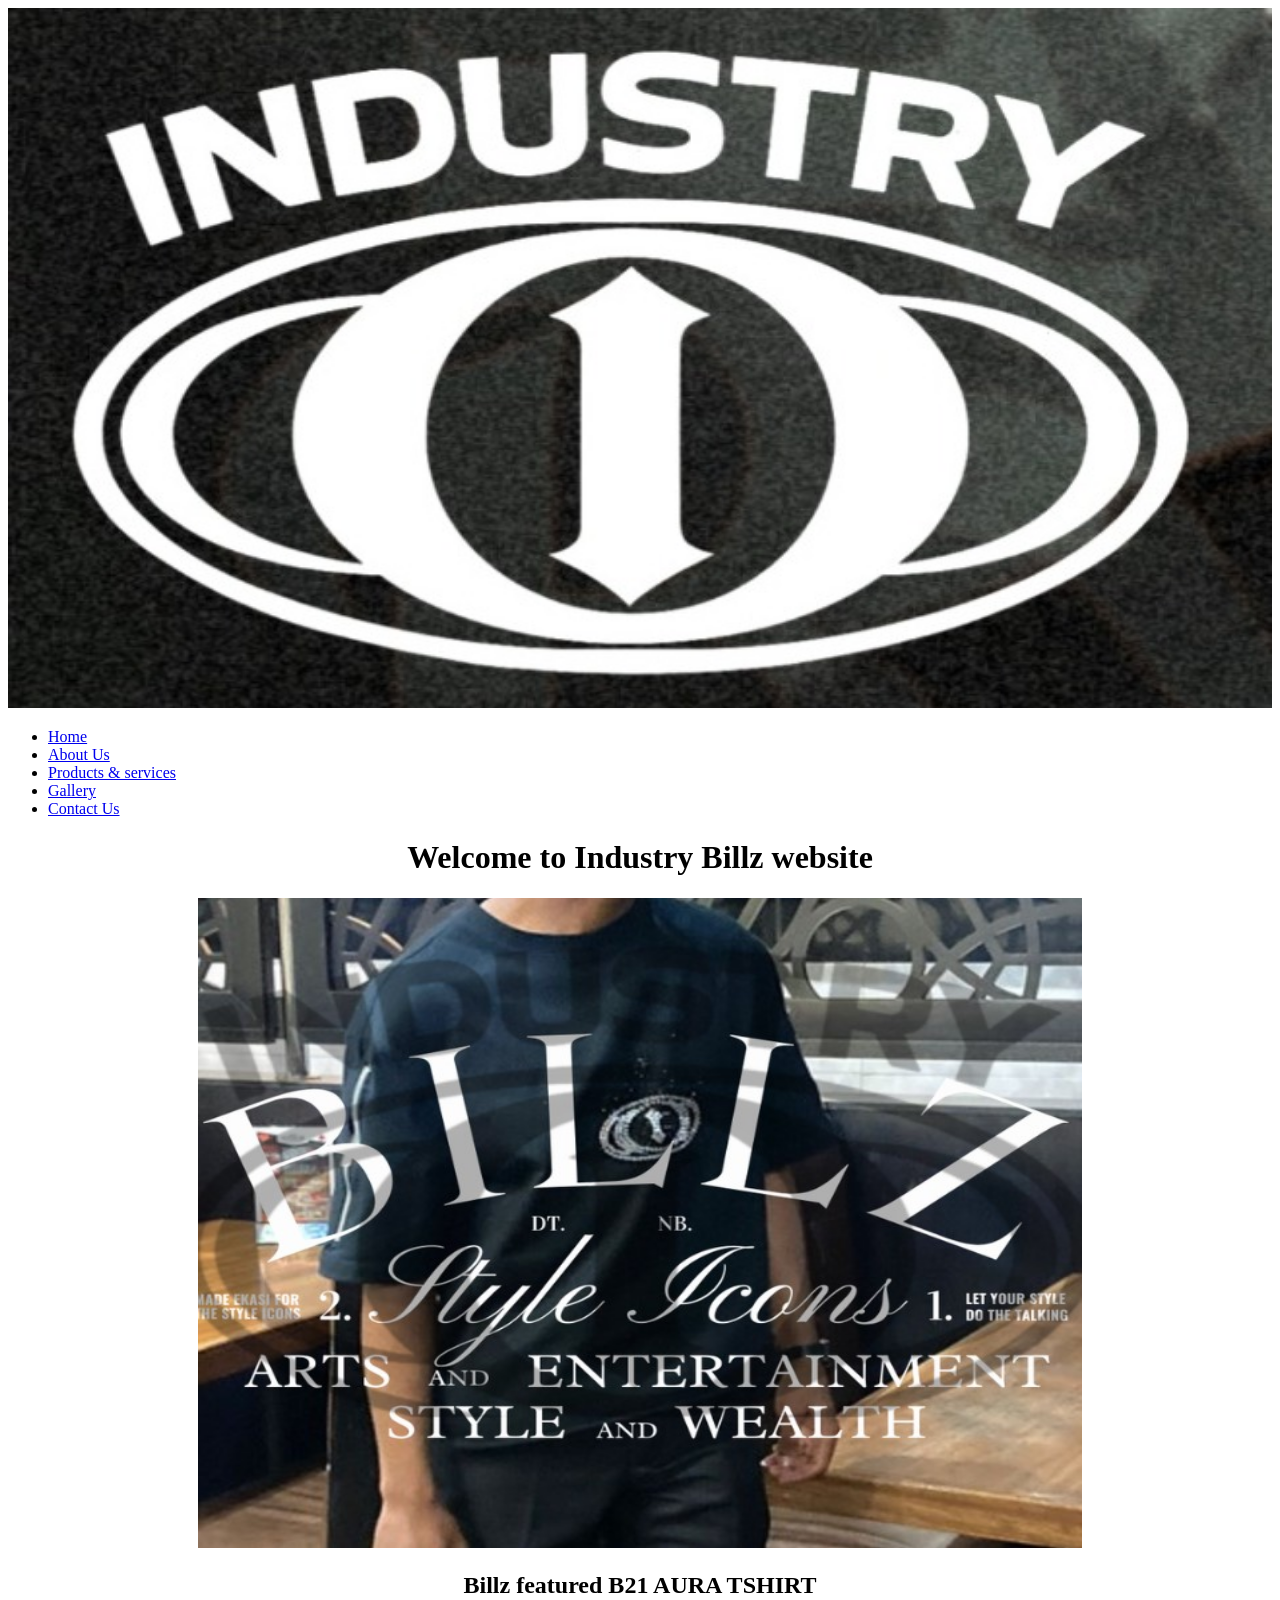
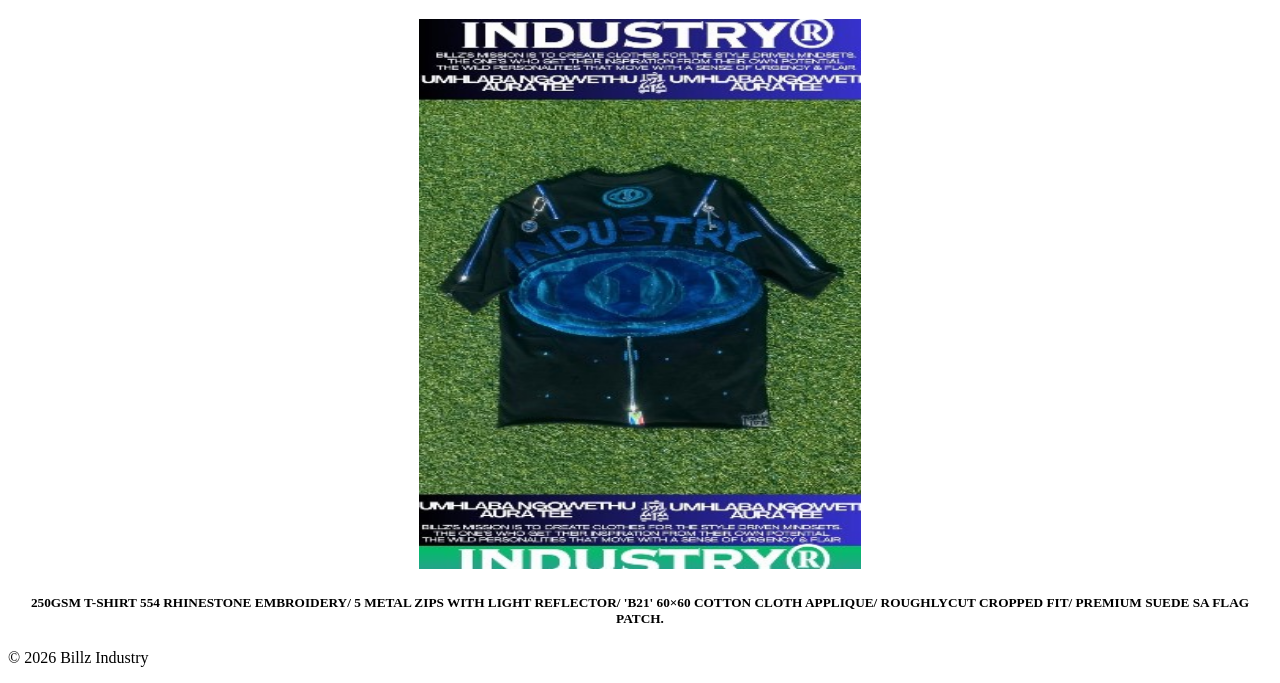
==== index.html @ dc6e0e3c "added pages" ====
<!DOCTYPE html>
<html lang="en">
<head>
    <meta charset="UTF-8">
    <meta name="viewport" content="width=device-width, initial-scale=1.0">
    <title>Home | Billz Industry</title>
</head>
<body>
    <header>
        <a href="index.html">
          <img src="_images/Billz Industry logo.jpg" alt="Billz Industry logo" width="100%" height="700px">
        </a>
        <nav>
    <ul>
        <li><a href="index.html">Home</a></li>
        <li><a href="about.html">About Us</a></li>
        <li><a href="products_services.html">Products & services</a></li>
        <li><a href="gallery.html">Gallery</a></li>
       <li><a href="contact.html">Contact Us</a></li> 
    </ul>
</nav>
    </header>
    <main>
        <center><h1>Welcome to Industry Billz website</h1></center>
    <center><img src="_images/mainpage.jpg" alt="main image"width="70%" height=650px </center>
    
    <h2>Billz featured B21 AURA TSHIRT</h2>
    <img src="_images/featured .jpg" alt="featured B21 AURA TSHIRT" width="35%" height=550px
   <br> <h5><right>250GSM T-SHIRT 
554 RHINESTONE EMBROIDERY/ 
5 METAL ZIPS WITH LIGHT REFLECTOR/ 
'B21' 60×60 COTTON CLOTH APPLIQUE/
ROUGHLYCUT CROPPED FIT/
PREMIUM SUEDE
SA FLAG PATCH.</right></h5>
</main>

    <footer>
       <p>&copy; 2026 Billz Industry</p>

    </footer>

</body>
</html>
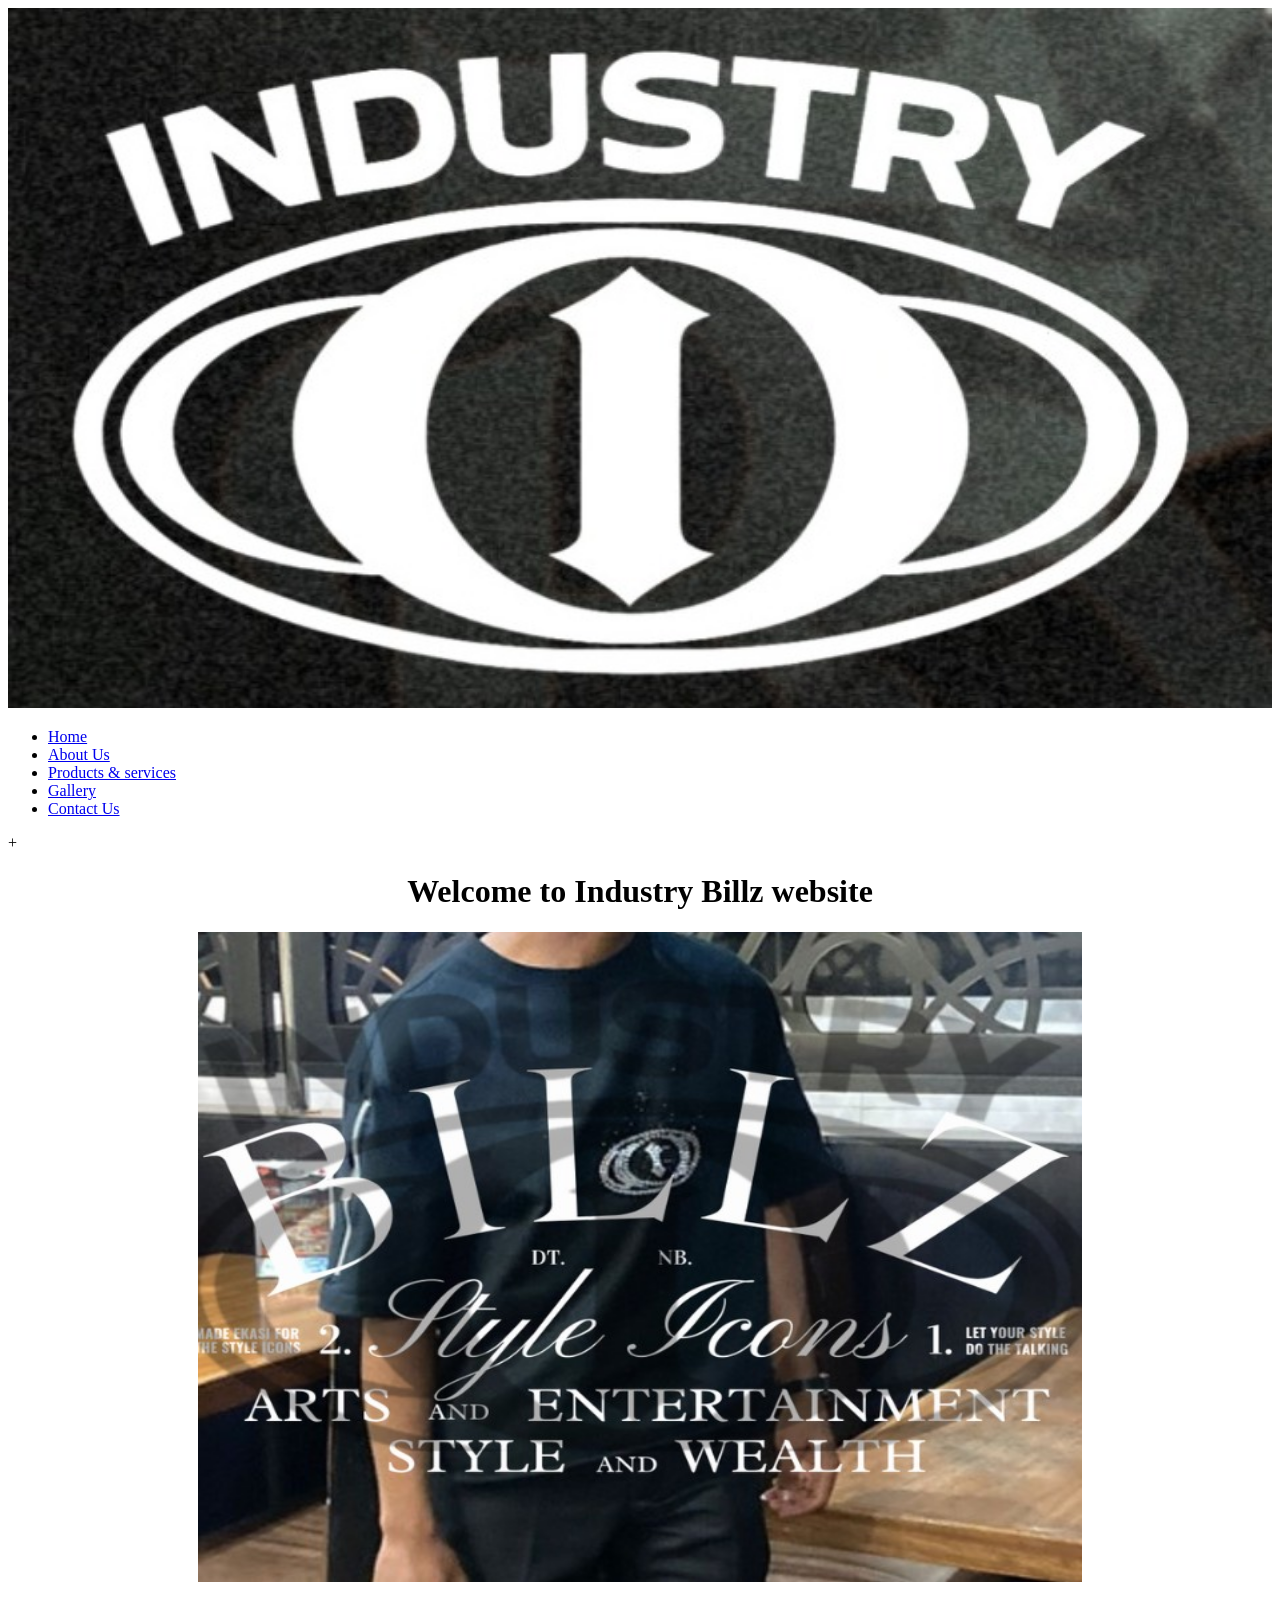
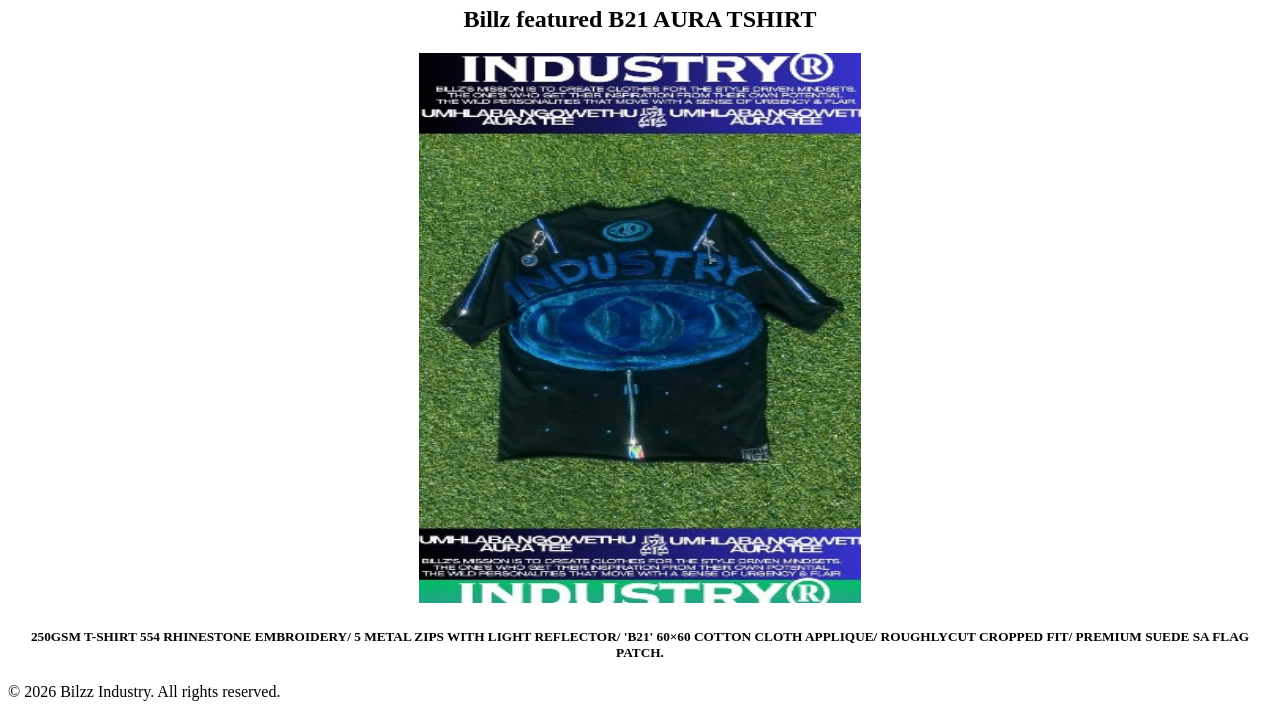
==== commit 6c506d6a: "edited footer" ====
--- a/index.html
+++ b/index.html
@@ -3,7 +3,8 @@
 <head>
     <meta charset="UTF-8">
     <meta name="viewport" content="width=device-width, initial-scale=1.0">
-    <title>Home | Billz Industry</title>
+    <title>Home | Billz Industry</title
+    <link rel="stylesheet" href="../css/style.css">
 </head>
 <body>
     <header>
@@ -12,13 +13,14 @@
         </a>
         <nav>
     <ul>
-        <li><a href="index.html">Home</a></li>
-        <li><a href="about.html">About Us</a></li>
-        <li><a href="products_services.html">Products & services</a></li>
-        <li><a href="gallery.html">Gallery</a></li>
-       <li><a href="contact.html">Contact Us</a></li> 
+        <li><a href="./index.html">Home</a></li>
+        <li><a href="./pages/about.html">About Us</a></li>
+        <li><a href="./pages/products_services.html">Products & services</a></li>
+        <li><a href="./pages/gallery.html">Gallery</a></li>
+       <li><a href="./pages/contact.html">Contact Us</a></li> 
     </ul>
-</nav>
+</nav>+
+
     </header>
     <main>
         <center><h1>Welcome to Industry Billz website</h1></center>
@@ -36,7 +38,7 @@
 </main>
 
     <footer>
-       <p>&copy; 2026 Billz Industry</p>
+     <p> &copy; 2026 Bilzz Industry. All rights reserved.</p>
 
     </footer>
 
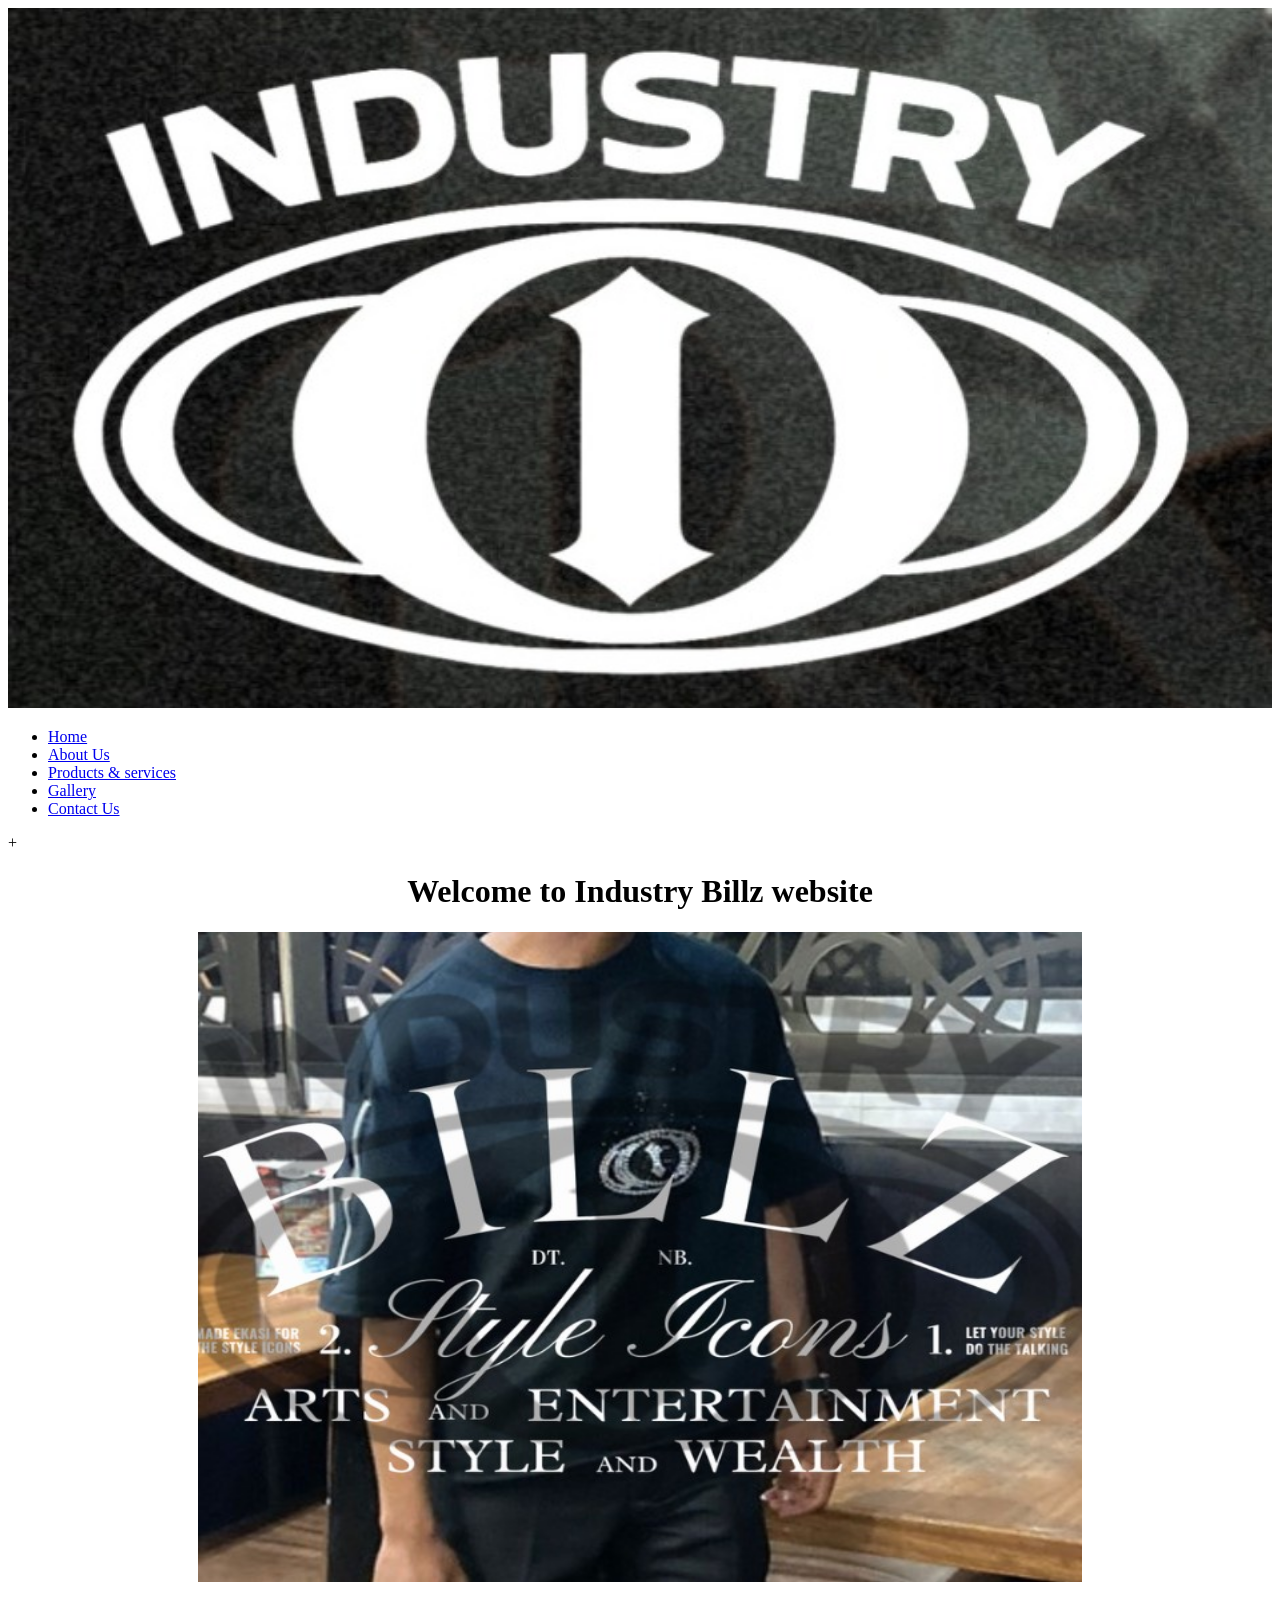
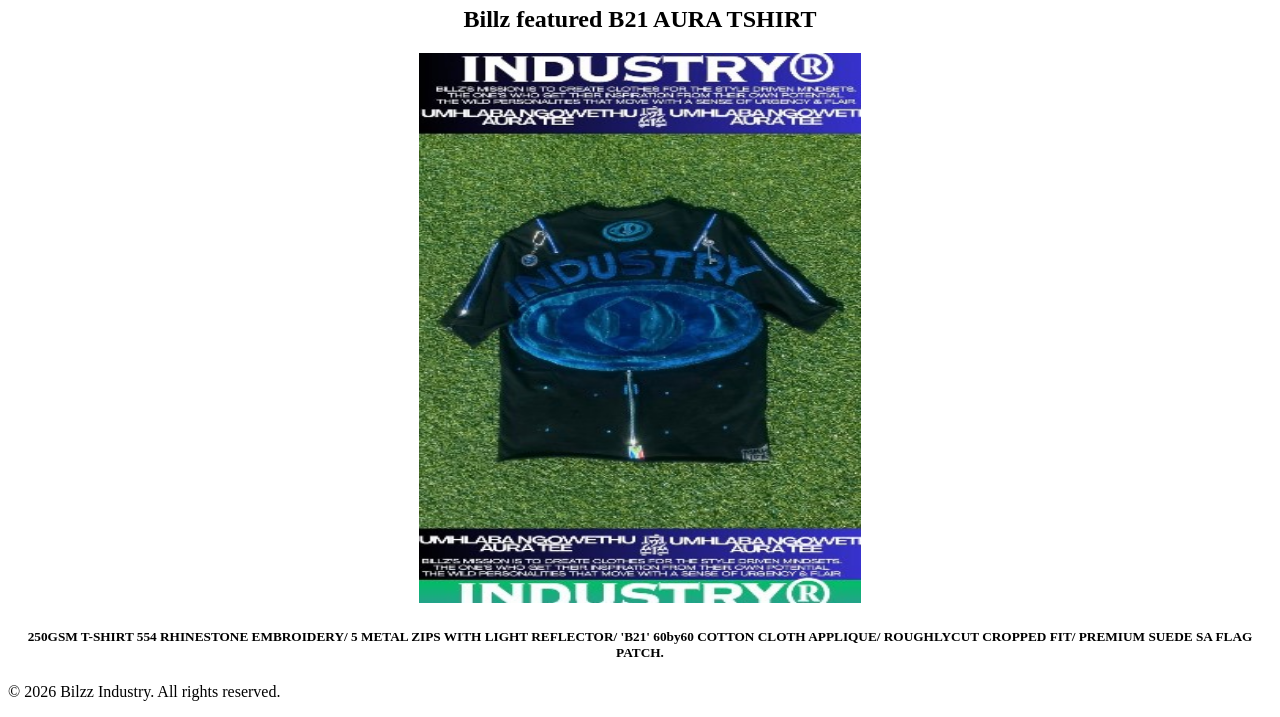
==== commit 2605b0fa: "edited contact page" ====
--- a/index.html
+++ b/index.html
@@ -3,8 +3,9 @@
 <head>
     <meta charset="UTF-8">
     <meta name="viewport" content="width=device-width, initial-scale=1.0">
-    <title>Home | Billz Industry</title
-    <link rel="stylesheet" href="../css/style.css">
+    <title>Home | Billz Industry</title>
+     <link rel="stylesheet" href="./css/style.css">
+     <body style="background-color: white;"></body>
 </head>
 <body>
     <header>
@@ -23,6 +24,7 @@
 
     </header>
     <main>
+         <h1 style="color: white;"></h1>
         <center><h1>Welcome to Industry Billz website</h1></center>
     <center><img src="_images/mainpage.jpg" alt="main image"width="70%" height=650px </center>
     
@@ -31,7 +33,7 @@
    <br> <h5><right>250GSM T-SHIRT 
 554 RHINESTONE EMBROIDERY/ 
 5 METAL ZIPS WITH LIGHT REFLECTOR/ 
-'B21' 60×60 COTTON CLOTH APPLIQUE/
+'B21' 60by60 COTTON CLOTH APPLIQUE/
 ROUGHLYCUT CROPPED FIT/
 PREMIUM SUEDE
 SA FLAG PATCH.</right></h5>
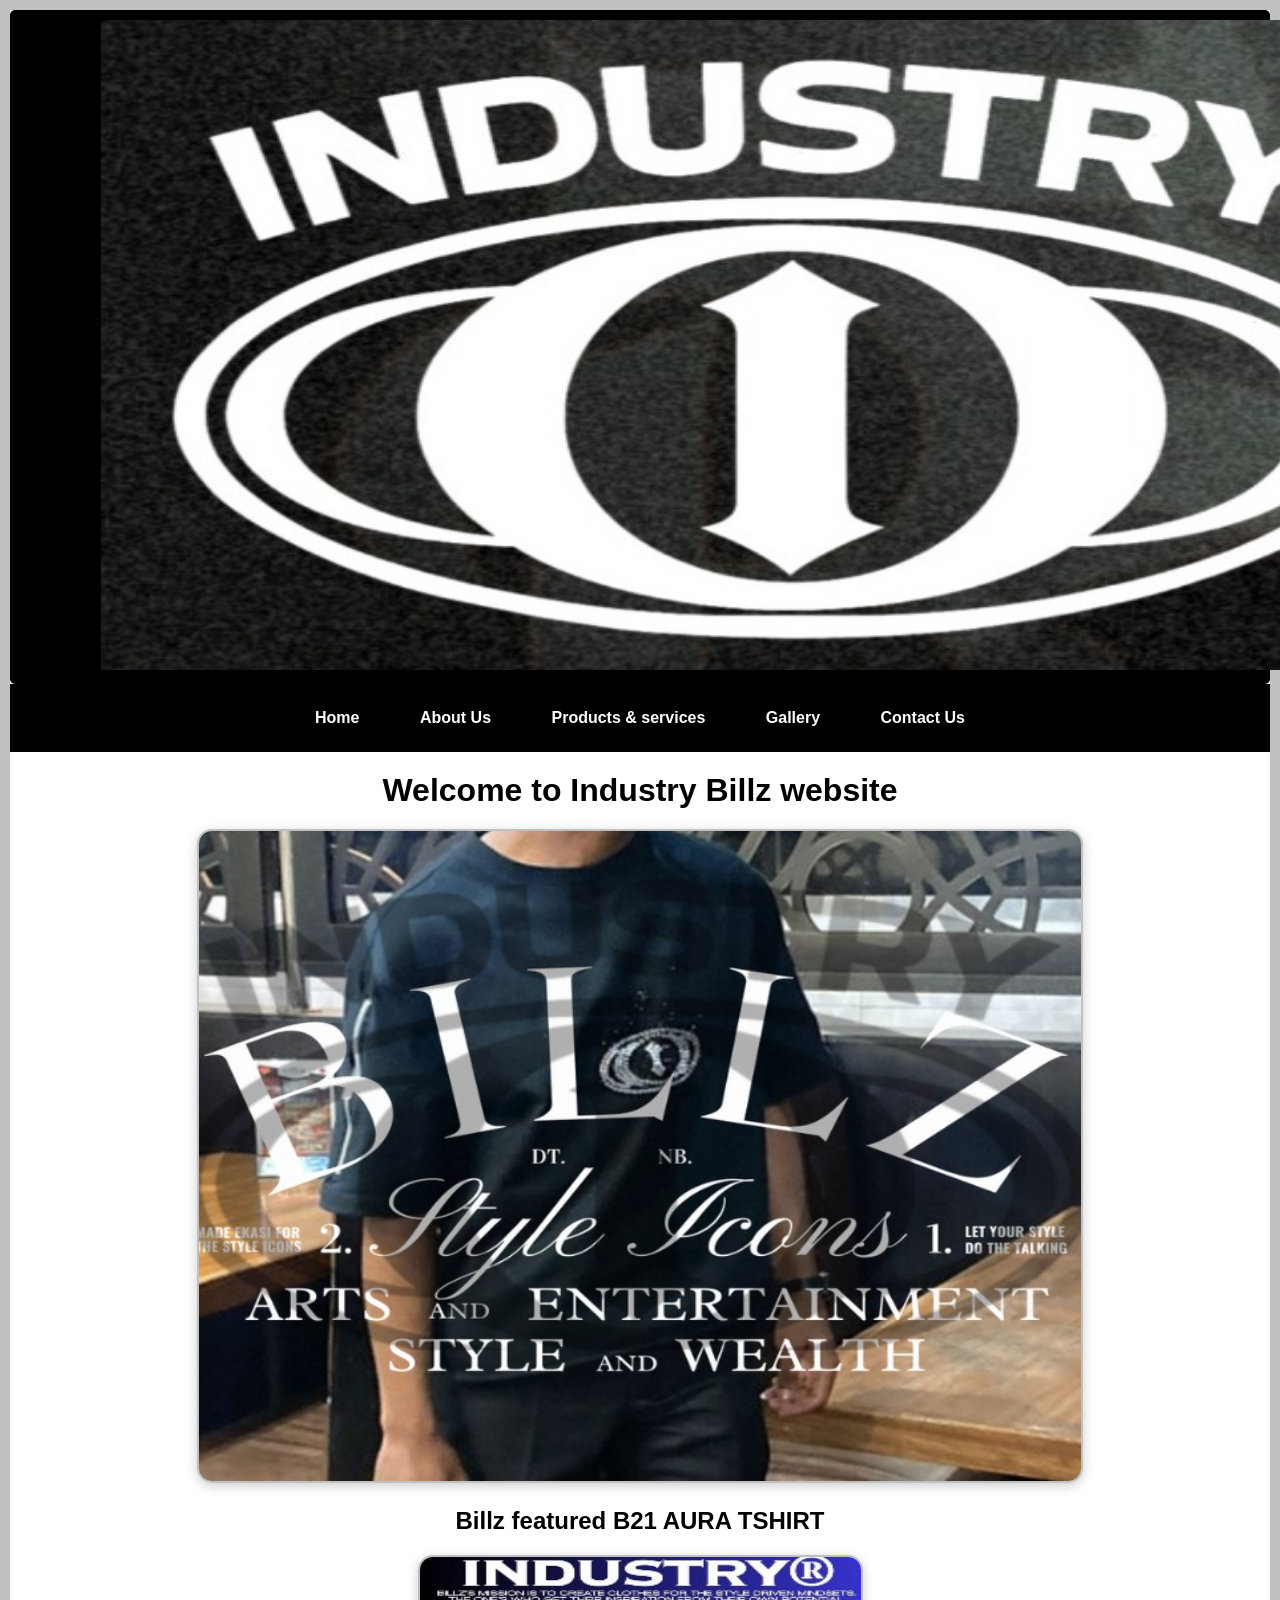
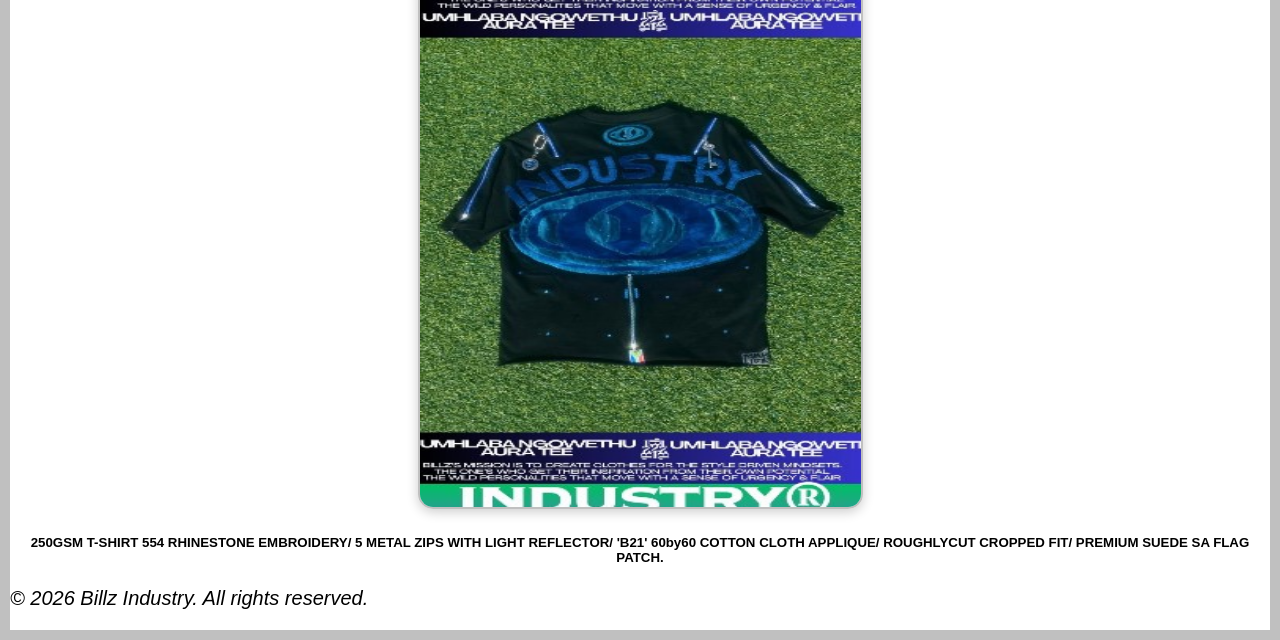
==== commit 7a72001d: "industry billz web" ====
--- a/index.html
+++ b/index.html
@@ -3,33 +3,31 @@
 <head>
     <meta charset="UTF-8">
     <meta name="viewport" content="width=device-width, initial-scale=1.0">
-    <title>Home | Billz Industry</title>
-     <link rel="stylesheet" href="./css/style.css">
-     <body style="background-color: white;"></body>
+    <title>Home|Billz Industry</title>
+     <link rel="stylesheet" href="/css/style.css">
 </head>
 <body>
     <header>
-        <a href="index.html">
-          <img src="_images/Billz Industry logo.jpg" alt="Billz Industry logo" width="100%" height="700px">
+        <a href="./index.html">
+       <center> <img src="../_images/Billz Industry logo.jpg" alt="Billz Industry logo" width="130%" height="650px"> </center>
         </a>
         <nav>
     <ul>
-        <li><a href="./index.html">Home</a></li>
-        <li><a href="./pages/about.html">About Us</a></li>
-        <li><a href="./pages/products_services.html">Products & services</a></li>
-        <li><a href="./pages/gallery.html">Gallery</a></li>
-       <li><a href="./pages/contact.html">Contact Us</a></li> 
+        <li><a href="../index.html">Home</a></li>
+        <li><a href="/pages/about.html">About Us</a></li>
+        <li><a href="/pages/products_services.html">Products & services</a></li>
+        <li><a href="/pages/gallery.html">Gallery</a></li>
+       <li><a href="/pages/contact.html">Contact Us</a></li> 
     </ul>
-</nav>+
-
+</nav>
     </header>
-    <main>
+   <main class="home-page">
          <h1 style="color: white;"></h1>
         <center><h1>Welcome to Industry Billz website</h1></center>
-    <center><img src="_images/mainpage.jpg" alt="main image"width="70%" height=650px </center>
-    
+    <center><img src="../_images/mainpage.jpg" alt="main image"width="70%" height=650px </center>
+
     <h2>Billz featured B21 AURA TSHIRT</h2>
-    <img src="_images/featured .jpg" alt="featured B21 AURA TSHIRT" width="35%" height=550px
+    <img src="../_images/featured .jpg" alt="featured B21 AURA TSHIRT" width="35%" height=550px
    <br> <h5><right>250GSM T-SHIRT 
 554 RHINESTONE EMBROIDERY/ 
 5 METAL ZIPS WITH LIGHT REFLECTOR/ 
@@ -40,7 +38,7 @@
 </main>
 
     <footer>
-     <p> &copy; 2026 Bilzz Industry. All rights reserved.</p>
+     <p> &copy; 2026 Billz Industry. All rights reserved.</p>
 
     </footer>
 
--- a/css/style.css
+++ b/css/style.css
@@ -0,0 +1,232 @@
+body { 
+  border: 10px solid silver; 
+}
+/*Default styles*/ 
+body{
+margin: 0;
+padding: 0;
+font-family:'Gill Sans', 'Gill Sans MT', Calibri, 'Trebuchet MS', sans-serif ;
+background-color: white
+}
+/*Navigation links*/
+a{
+text-decoration: none;
+color: white                                                                                                                                                                                                                                                                                                                                                                                                                                                        ;
+background-color: black;
+padding: 10px 1px;
+margin: Spx;
+display: inline-block;
+border-radius: 5px;
+list-style: none;
+list-style-type: no;
+display: flex;
+justify-content: center;
+gap: 50px;
+}
+a:hover{
+    background-color:none;
+}
+/*Main heding h1*/ 
+h1{
+  color: black;
+  text-align: center;
+text-decoration: underaline overline;
+margin: 20px 
+}
+/*Paragraph*/ 
+P{
+
+font-size: 20px;
+font-style: italic;
+}
+
+/* Shared container styling */
+.map-container,
+.form-container {
+  width: 80%;
+  margin: 30px auto;
+  border-radius: 25px;
+  border: 3px silver;
+  overflow: hidden;
+  box-shadow: 0 0 10px rgba(0,0,0,0.2);
+}
+
+/* Map iframe */
+.map-container iframe {
+  width: 100%;
+  height: 400px;
+  border: none;
+}
+
+/* Google Form iframe */
+.form-container iframe {
+  width: 100%;
+  height: 600px;
+  border: none;
+}
+
+/* Optional: headings above embeds */
+.embed-title {
+  text-align: center;
+  margin-top: 20px;
+  color: #333;
+}
+.gallery-grid {
+  display: flex !important;
+  flex-direction: row;
+  gap: 40px;
+  justify-content: center;
+  align-items: flex-start;
+  max-width: 1200px;
+  margin: 40px auto;
+  padding: 0 20px;
+}
+/*Gallery.html*/
+.gallery-item {
+  width: 45%;
+  min-width: 300px;
+  text-align: center
+}
+
+.gallery-item img {
+  width: 100%;
+  height: auto;
+  display: block;
+  box-shadow: 0 2px 8px rgba(0, 0, 0, 0.15);
+  margin: 0 auto 20px auto;
+  border: 1px solid #ddd;
+}
+
+.gallery-item h2 {
+  font-size: 18px;
+  font-weight: 600;
+  margin-bottom: 15px;
+  text-transform: uppercase;
+  letter-spacing: 1px;
+}
+
+.gallery-item h5 {
+  font-size: 18px;
+  font-weight: 600;
+  line-height: 1.6;
+  margin-top: 15px;
+}
+.product-item img {
+  border: 2px solid silver;
+  border-radius: 15px; 
+  width: 30%;  
+  height: auto;
+  display: block;
+  margin: 15px auto;  
+  box-shadow: 0 3px 12px rgba(0,0,0,0.2);
+}
+
+.product-item {
+  text-align: center; 
+  margin-bottom: 40px; 
+}
+
+.gallery-item {
+  text-align: center;
+  margin-bottom: 40px;
+}
+
+.gallery-item img {
+  border: 2px solid silver;
+  border-radius: 15px;
+  box-shadow: 0 3px 12px rgba(0,0,0,0.2);
+  width: 75%;
+  height: 550px;
+  display: block;
+  margin: 15px auto;
+}
+
+.gallery-item h2, 
+.gallery-item h5 {
+  text-align: center;
+}
+.home-page img {
+  border-radius: 15px;
+  box-shadow: 0 3px 12px rgba(0,0,0,0.2);
+}
+.home-page img {
+  border: 2px solid silver;
+  border-radius: 15px;           
+  box-shadow: 0 3px 12px rgba(0,0,0,0.2);
+}
+main iframe {
+  border: 2px solid silver;
+  border-radius: 15px;
+  box-shadow: 0 3px 12px rgba(0,0,0,0.2);
+  overflow: hidden;
+  margin: 20px auto;
+  display: block;
+}
+
+/* Round your custom form inputs too */
+main input[type="text"],
+main input[type="email"],
+main textarea {
+  border: 2px solid silver;
+  border-radius: 8px;
+  padding: 10px;
+  width: 300px;
+}
+
+main input[type="submit"] {
+  border-radius: 8px;
+  background: black;
+  color: white;
+  padding: 10px 25px;
+  border: none;
+  cursor: pointer;
+}
+ul {
+  list-style: none;
+}
+nav li {
+  display: inline-block;
+  margin-right: 25px;
+}
+nav ul {
+  list-style: none;
+  padding: 0;
+  margin: 0;
+  text-align: center;
+}
+
+nav li {
+  display: inline-block;
+  margin: 0 15px;
+}
+nav {
+  background: black;
+  padding: 15px 0;
+}
+
+nav ul {
+  list-style: none;
+  padding: 0;
+  margin: 0;
+  text-align: center;
+}
+
+nav li {
+  display: inline-block;
+  margin: 0 10px;
+}
+
+nav a {
+  color: white;
+  text-decoration: none;
+  font-family: Arial, sans-serif;
+  font-weight: bold;
+  padding: 10px 18px;
+  border-radius: 8px; 
+  transition: 0.3s;
+}
+
+nav a:hover {
+  background: silver;
+  color: black;
+}
